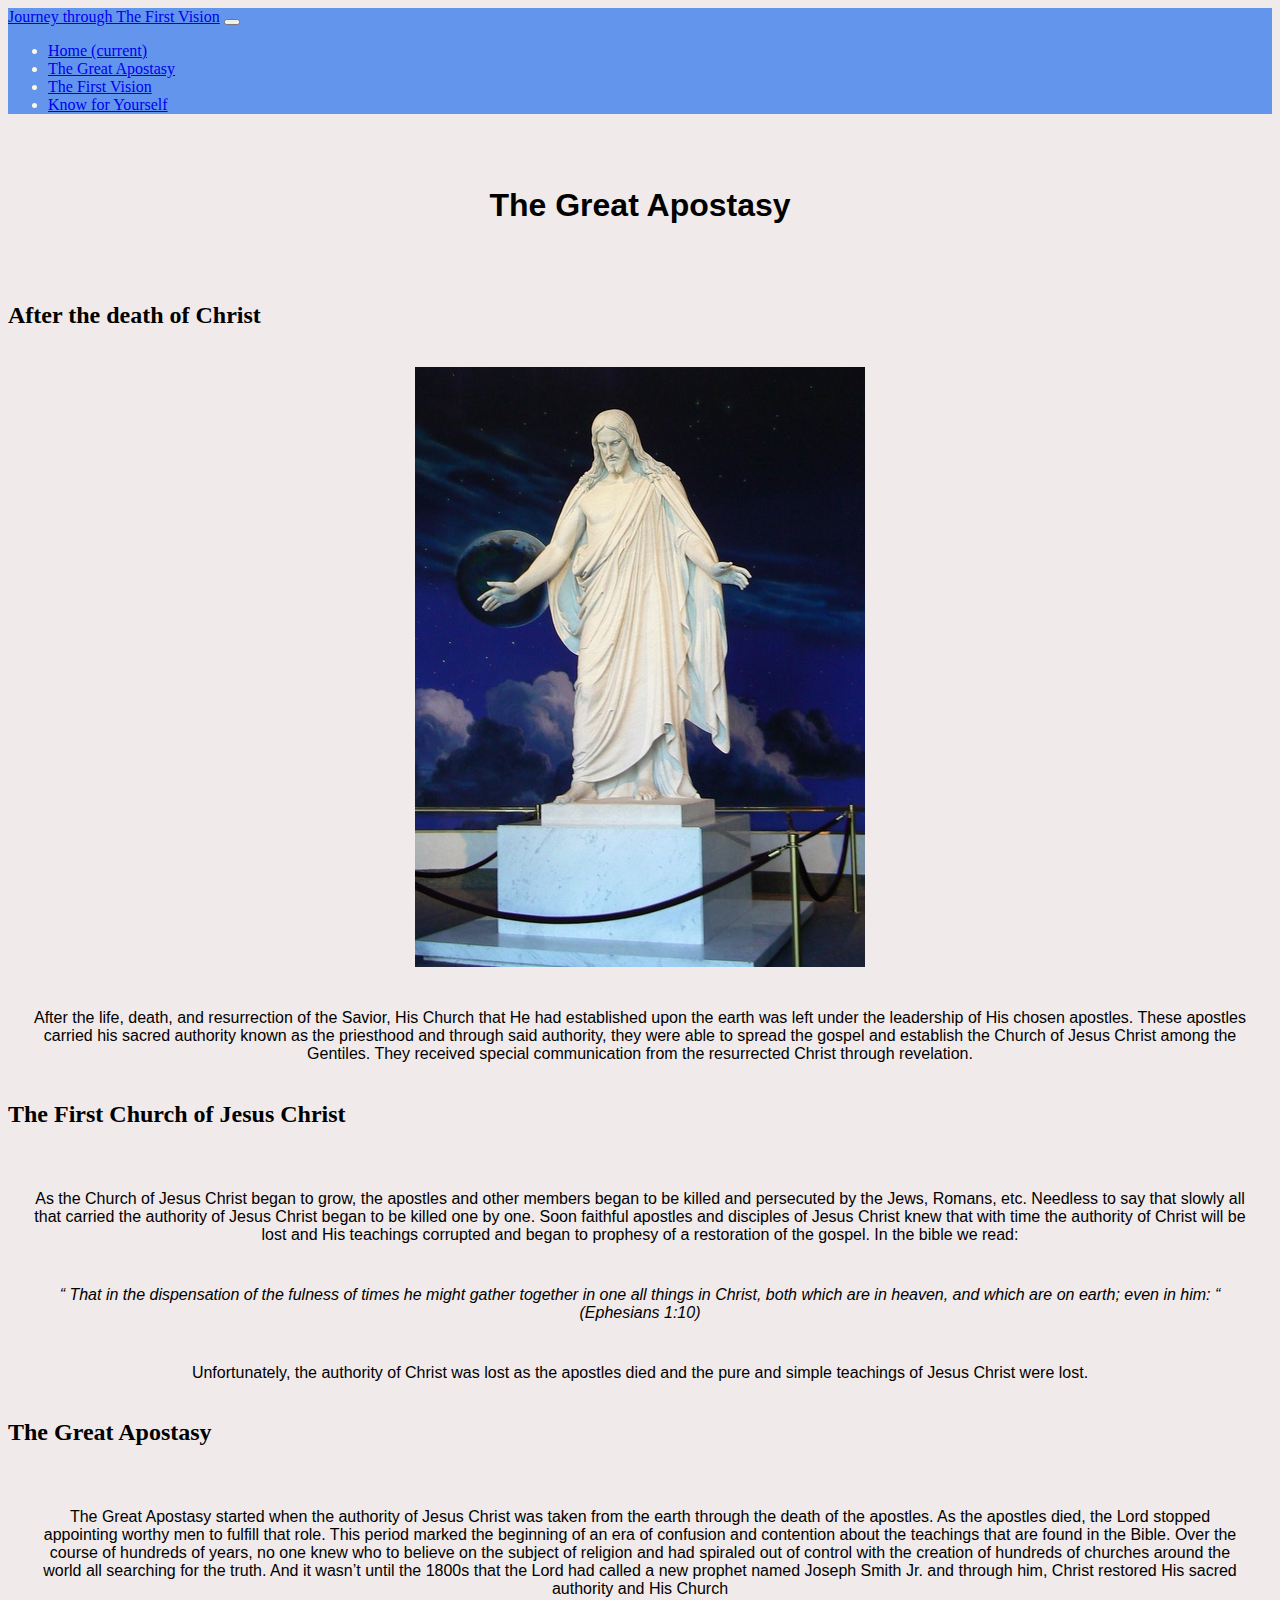
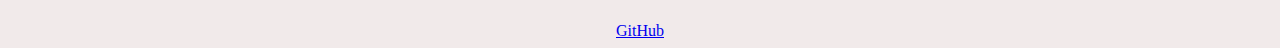
==== greatapostasy.html @ c0fdb7ab "Add files via upload" ====
<!DOCTYPE html>
<html>
    <head>
        <title>The First Vision | Great Apostasy</title>
        <link rel="stylesheet" href="https://cdn.jsdelivr.net/npm/bootstrap@5.0.0-beta1/dist/css/bootstrap.min.css" integrity="sha384-Gn5384xqQ1aoWXA+058RXPxPg6fy4IWvTNh0E263XmFcJlSAwiGgFAW/dAiS6JXm" crossorigin="anonymous">
        <link rel= 'stylesheet' href= 'creativeproject.css'>
    </head>
    <body>
        <nav class="navbar navbar-expand-lg navbar-light bg-light">
            <a class="navbar-brand" href="#">Journey through The First Vision</a>
            <button class="navbar-toggler" type="button" data-bs-toggle="collapse" data-bs-target="#navbarSupportedContent" aria-controls="navbarSupportedContent" aria-expanded="false" aria-label="Toggle navigation">
              <span class="navbar-toggler-icon"></span>
            </button>
            <div class="collapse navbar-collapse" id="navbarSupportedContent">
              <ul class="navbar-nav me-auto mb-2 mb-lg-0">
                <li class="nav-item">
                  <a class="nav-link" href="index.html">Home <span class="sr-only">(current)</span></a>
                </li>
                <li class="nav-item active">
                  <a class="nav-link active" href="greatapostasy.html">The Great Apostasy</a>
                </li>
                <li class="nav-item">
                  <a class="nav-link" href="firstvision.html">The First Vision</a>
                </li>
                <li class="nav-item">
                  <a class="nav-link" href="knowforyourself.html">Know for Yourself</a>
                </li>
              </ul>
            </div>
          </nav>
          <br/>
          <br/>
          <h1>The Great Apostasy</h1>
          <br/>
          <br/>
          <h2>After the death of Christ</h2>
          <br/>
          <img src= "jesus-christ.jpg">
          <br/>
          <p class= "great-d"> After the life, death, and resurrection of the Savior, His Church that He had established upon the earth was left under the leadership of His chosen apostles. These apostles carried his sacred authority known as the priesthood and through said authority, they were able to spread the gospel and establish the Church of Jesus Christ among the Gentiles. They received special communication from the resurrected Christ through revelation. </p>
          <br/>
          <h2>The First Church of Jesus Christ</h2>
          <br/>
          <p>As the Church of Jesus Christ began to grow, the apostles and other members began to be killed and persecuted by the Jews, Romans, etc. Needless to say that slowly all that carried the authority of Jesus Christ began to be killed one by one. Soon faithful apostles and disciples of Jesus Christ knew that with time the authority of Christ will be lost and His teachings corrupted and began to prophesy of a restoration of the gospel. In the bible we read:</p>
          <br/>
          <p><em>“ That in the dispensation of the fulness of times he might gather together in one all things in Christ, both which are in heaven, and which are on earth; even in him: “ (Ephesians 1:10)</em></p>
          <br/>
          <p>Unfortunately, the authority of Christ was lost as the apostles died and the pure and simple teachings of Jesus Christ were lost. </p>
          <br/>
          <h2>The Great Apostasy</h2>
          <br/>
          <p>The Great Apostasy started when the authority of Jesus Christ was taken from the earth through the death of the apostles. As the apostles died, the Lord stopped appointing worthy men to fulfill that role. This period marked the beginning of an era of confusion and contention about the teachings that are found in the Bible. Over the course of hundreds of years, no one knew who to believe on the subject of religion and had spiraled out of control with the creation of hundreds of churches around the world all searching for the truth. And it wasn’t until the 1800s that the Lord had called a new prophet named Joseph Smith Jr. and through him, Christ restored His sacred authority and His Church</p>

          <script src="https://cdn.jsdelivr.net/npm/bootstrap@5.0.0-beta1/dist/js/bootstrap.bundle.min.js" integrity="sha384-ygbV9kiqUc6oa4msXn9868pTtWMgiQaeYH7/t7LECLbyPA2x65Kgf80OJFdroafW" crossorigin="anonymous"></script>

    </body>
    <footer>
        <a href= "https://github.com/chanman5052/creative-project">GitHub</a>
    </footer>
</html>
---- creativeproject.css ----
body {
    background-color: rgb(241, 234, 234);
}

.bg-light {
    background-color: cornflowerblue !important;
    color: cornsilk;
}

img {
    display: block;
    margin: 0 auto;
}

h1 {
    font-family: 'Noto Sans JP', sans-serif;
    text-align: center;

}

p {
    font-family: 'Noto Sans JP', sans-serif;
    margin: 24px 24px auto;
    text-align: center;
}

footer {
    text-align: center;
    margin-top: 24px;
}
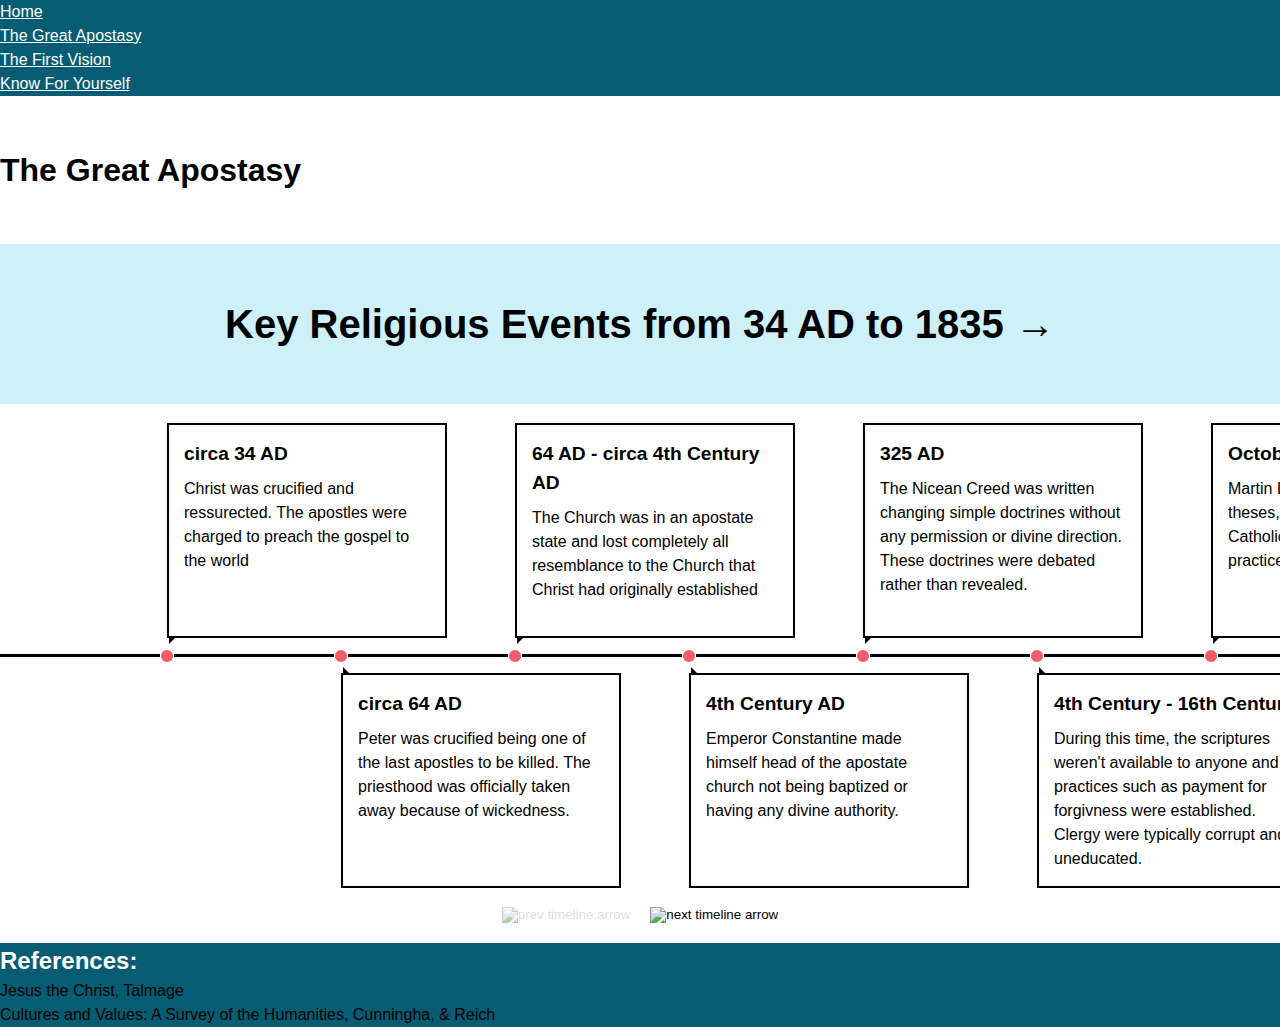
==== commit f35e1f8a: "Done" ====
--- a/greatapostasy.html
+++ b/greatapostasy.html
@@ -1,60 +1,475 @@
 <!DOCTYPE html>
 <html>
-    <head>
-        <title>The First Vision | Great Apostasy</title>
-        <link rel="stylesheet" href="https://cdn.jsdelivr.net/npm/bootstrap@5.0.0-beta1/dist/css/bootstrap.min.css" integrity="sha384-Gn5384xqQ1aoWXA+058RXPxPg6fy4IWvTNh0E263XmFcJlSAwiGgFAW/dAiS6JXm" crossorigin="anonymous">
-        <link rel= 'stylesheet' href= 'creativeproject.css'>
-    </head>
-    <body>
-        <nav class="navbar navbar-expand-lg navbar-light bg-light">
-            <a class="navbar-brand" href="#">Journey through The First Vision</a>
-            <button class="navbar-toggler" type="button" data-bs-toggle="collapse" data-bs-target="#navbarSupportedContent" aria-controls="navbarSupportedContent" aria-expanded="false" aria-label="Toggle navigation">
-              <span class="navbar-toggler-icon"></span>
-            </button>
-            <div class="collapse navbar-collapse" id="navbarSupportedContent">
-              <ul class="navbar-nav me-auto mb-2 mb-lg-0">
-                <li class="nav-item">
-                  <a class="nav-link" href="index.html">Home <span class="sr-only">(current)</span></a>
-                </li>
-                <li class="nav-item active">
-                  <a class="nav-link active" href="greatapostasy.html">The Great Apostasy</a>
-                </li>
-                <li class="nav-item">
-                  <a class="nav-link" href="firstvision.html">The First Vision</a>
-                </li>
-                <li class="nav-item">
-                  <a class="nav-link" href="knowforyourself.html">Know for Yourself</a>
-                </li>
-              </ul>
-            </div>
-          </nav>
-          <br/>
-          <br/>
-          <h1>The Great Apostasy</h1>
-          <br/>
-          <br/>
-          <h2>After the death of Christ</h2>
-          <br/>
-          <img src= "jesus-christ.jpg">
-          <br/>
-          <p class= "great-d"> After the life, death, and resurrection of the Savior, His Church that He had established upon the earth was left under the leadership of His chosen apostles. These apostles carried his sacred authority known as the priesthood and through said authority, they were able to spread the gospel and establish the Church of Jesus Christ among the Gentiles. They received special communication from the resurrected Christ through revelation. </p>
-          <br/>
-          <h2>The First Church of Jesus Christ</h2>
-          <br/>
-          <p>As the Church of Jesus Christ began to grow, the apostles and other members began to be killed and persecuted by the Jews, Romans, etc. Needless to say that slowly all that carried the authority of Jesus Christ began to be killed one by one. Soon faithful apostles and disciples of Jesus Christ knew that with time the authority of Christ will be lost and His teachings corrupted and began to prophesy of a restoration of the gospel. In the bible we read:</p>
-          <br/>
-          <p><em>“ That in the dispensation of the fulness of times he might gather together in one all things in Christ, both which are in heaven, and which are on earth; even in him: “ (Ephesians 1:10)</em></p>
-          <br/>
-          <p>Unfortunately, the authority of Christ was lost as the apostles died and the pure and simple teachings of Jesus Christ were lost. </p>
-          <br/>
-          <h2>The Great Apostasy</h2>
-          <br/>
-          <p>The Great Apostasy started when the authority of Jesus Christ was taken from the earth through the death of the apostles. As the apostles died, the Lord stopped appointing worthy men to fulfill that role. This period marked the beginning of an era of confusion and contention about the teachings that are found in the Bible. Over the course of hundreds of years, no one knew who to believe on the subject of religion and had spiraled out of control with the creation of hundreds of churches around the world all searching for the truth. And it wasn’t until the 1800s that the Lord had called a new prophet named Joseph Smith Jr. and through him, Christ restored His sacred authority and His Church</p>
-
-          <script src="https://cdn.jsdelivr.net/npm/bootstrap@5.0.0-beta1/dist/js/bootstrap.bundle.min.js" integrity="sha384-ygbV9kiqUc6oa4msXn9868pTtWMgiQaeYH7/t7LECLbyPA2x65Kgf80OJFdroafW" crossorigin="anonymous"></script>
-
-    </body>
-    <footer>
-        <a href= "https://github.com/chanman5052/creative-project">GitHub</a>
-    </footer>
+
+<head>
+  <title>The First Vision | Great Apostasy</title>
+  <link rel="stylesheet" href="https://cdn.jsdelivr.net/npm/bulma@0.9.1/css/bulma.min.css">
+  <link rel="stylesheet" href="creativeproject.css">
+
+</head>
+
+<body>
+  <nav id="nav" class="breadcrumb is-centered" aria-label="breadcrumbs">
+    <ul>
+      <li><a class= "has-text-white" href="index.html">Home</a></li>
+      <li class="is-active"><a class= "has-text-danger" href="greatapostasy.html" aria-current="page">The Great Apostasy</a></li>
+      <li><a class= "has-text-white" href="firstvision.html">The First Vision</a></li>
+      <li><a class= "has-text-white" href="knowforyourself.html ">Know For Yourself</a></li>
+    </ul>
+  </nav>
+  <h1 id="know" class="is-size-1 has-text-centered ">The Great Apostasy</h1>
+  <section class="section intro">
+    <div class="container">
+      <h1>Key Religious Events from 34 AD to 1835 &rarr;</h1>
+    </div>
+  </section>
+
+  <section class="timeline">
+    <ol>
+      <li>
+        <div>
+          <time>circa 34 AD</time>
+          Christ was crucified and ressurected. The apostles were charged to preach the gospel to the world
+        </div>
+      </li>
+      <li>
+        <div>
+          <time>circa 64 AD</time> Peter was crucified being one of the last apostles to be killed. The priesthood was officially taken away because of wickedness. 
+        </div>
+      </li>
+      <li>
+        <div>
+          <time>64 AD - circa 4th Century AD</time> The Church was in an apostate state and lost completely all resemblance
+          to the Church that Christ had originally established
+        </div>
+      </li>
+      <li>
+        <div>
+          <time>4th Century AD</time>Emperor Constantine made himself head of the apostate church not being baptized or having any
+          divine authority.
+        </div>
+      </li>
+      <li>
+        <div>
+          <time>325 AD</time> The Nicean Creed was written changing simple doctrines without any permission or divine direction.
+          These doctrines were debated rather than revealed. 
+        </div>
+      </li>
+      <li>
+        <div>
+          <time>4th Century - 16th Century</time>During this time, the scriptures weren't available to anyone and practices such as 
+          payment for forgivness were established. Clergy were typically corrupt and uneducated.
+        </div>
+      </li>
+      <li>
+        <div>
+          <time>October 31, 1517</time> Martin Luther posted his 95 theses, statments critcizing the Catholic Church for incorrect
+          practices and corruption. 
+        </div>
+      </li>
+      <li>
+        <div>
+          <time>1517</time> Start of the Protestant Reformation, many different beliefs emerged supporting different interpretations of the
+          teachings of Jesus Christ.
+        </div>
+      </li>
+      <li>
+        <div>
+          <time>1539</time>First time the Bible was made available to the public. Individuals were encouraged to discover Christ's teachings
+          for themselves which lead to a variety of interpretations of the scriptures.
+        </div>
+      </li>
+      <li>
+        <div>
+          <time>1715-1789</time>Age of Enlightenment: many political beliefs that influenced the American colonies to rebel in their search
+          for an increased amount of freedom from the government.
+        </div>
+      </li>
+      <li>
+        <div>
+          <time>1791</time>The Bill of Rights were ratified which gauranteed freedom of religion which also supported the creation of many more 
+          churches
+        </div>
+      </li>
+      <li>
+        <div>
+          <time>1795-1835</time> Second Great Awakening: a time of religious revival in the US, by this time hundreds of thousands of different 
+          churches existed all over the world. The Gospel of Jesus Christ was restored.
+        </div>
+      </li>
+      <li></li>
+    </ol>
+
+    <div class="arrows">
+      <button class="arrow arrow__prev disabled" disabled>
+        <img src="https://s3-us-west-2.amazonaws.com/s.cdpn.io/162656/arrow_prev.svg" alt="prev timeline arrow">
+      </button>
+      <button class="arrow arrow__next">
+        <img src="https://s3-us-west-2.amazonaws.com/s.cdpn.io/162656/arrow_next.svg" alt="next timeline arrow">
+      </button>
+    </div>
+  </section>
+  <style>
+    *,
+    *::before,
+    *::after {
+      margin: 0;
+      padding: 0;
+      box-sizing: border-box;
+    }
+
+    html,
+    body {
+      height: 100% !important;
+    }
+
+    button {
+      background: transparent;
+      border: none;
+      cursor: pointer;
+      outline: none;
+    }
+
+    body {
+      font: normal 16px/1.5 "Helvetica Neue", sans-serif;
+      color: black;
+    }
+
+
+    /* .section SECTION
+–––––––––––––––––––––––––––––––––––––––––––––––––– */
+
+    .section {
+      background-color: #CEF0F9;
+      padding: 50px 0;
+    }
+
+    .section .container {
+      width: 90%;
+      max-width: 1200px;
+      margin: 0 auto;
+      text-align: center;
+    }
+
+    .section h1 {
+      font-size: 2.5rem;
+    }
+
+    .section h2 {
+      font-size: 1.3rem;
+    }
+
+
+    /* TIMELINE
+–––––––––––––––––––––––––––––––––––––––––––––––––– */
+
+    .timeline {
+      white-space: nowrap;
+      overflow-x: hidden;
+    }
+
+    .timeline ol {
+      font-size: 0;
+      width: 100vw;
+      padding: 250px 0;
+      transition: all 1s;
+    }
+
+    .timeline ol li {
+      position: relative;
+      display: inline-block;
+      list-style-type: none;
+      width: 160px;
+      height: 3px;
+      background: black;
+    }
+
+    .timeline ol li:last-child {
+      width: 280px;
+    }
+
+    .timeline ol li:not(:first-child) {
+      margin-left: 14px;
+    }
+
+    .timeline ol li:not(:last-child)::after {
+      content: '';
+      position: absolute;
+      top: 50%;
+      left: calc(100% + 1px);
+      bottom: 0;
+      width: 12px;
+      height: 12px;
+      transform: translateY(-50%);
+      border-radius: 50%;
+      background: #F45B69;
+    }
+
+    .timeline ol li div {
+      position: absolute;
+      left: calc(100% + 7px);
+      width: 280px;
+      padding: 15px;
+      font-size: 1rem;
+      white-space: normal;
+      color: black;
+      background: white;
+      border: black solid 2px;
+    }
+
+    .timeline ol li div::before {
+      content: '';
+      position: absolute;
+      top: 100%;
+      left: 0;
+      width: 0;
+      height: 0;
+      border-style: solid;
+    }
+
+    .timeline ol li:nth-child(odd) div {
+      top: -16px;
+      transform: translateY(-100%);
+    }
+
+    .timeline ol li:nth-child(odd) div::before {
+      top: 100%;
+      border-width: 8px 8px 0 0;
+      border-color: black transparent transparent transparent;
+    }
+
+    .timeline ol li:nth-child(even) div {
+      top: calc(100% + 16px);
+    }
+
+    .timeline ol li:nth-child(even) div::before {
+      top: -8px;
+      border-width: 8px 0 0 8px;
+      border-color: transparent transparent transparent black;
+    }
+
+    .timeline time {
+      display: block;
+      font-size: 1.2rem;
+      font-weight: bold;
+      margin-bottom: 8px;
+    }
+
+
+    /* TIMELINE ARROWS
+–––––––––––––––––––––––––––––––––––––––––––––––––– */
+
+    .timeline .arrows {
+      display: flex;
+      justify-content: center;
+      margin-bottom: 20px;
+    }
+
+    .timeline .arrows .arrow__prev {
+      margin-right: 20px;
+    }
+
+    .timeline .disabled {
+      opacity: .5;
+    }
+
+    .timeline .arrows img {
+      width: 45px;
+      height: 45px;
+    }
+
+
+    /* GENERAL MEDIA QUERIES
+–––––––––––––––––––––––––––––––––––––––––––––––––– */
+    @media screen and (max-width: 599px) {
+
+      .timeline ol,
+      .timeline ol li {
+        width: auto;
+      }
+
+      .timeline ol {
+        padding: 0;
+        transform: none !important;
+      }
+
+      .timeline ol li {
+        display: block;
+        height: auto;
+        background: transparent;
+      }
+
+      .timeline ol li:first-child {
+        margin-top: 25px;
+      }
+
+      .timeline ol li:not(:first-child) {
+        margin-left: auto;
+      }
+
+      .timeline ol li div {
+        width: 94%;
+        height: auto !important;
+        margin: 0 auto 25px;
+      }
+
+      .timeline ol li div {
+        position: static;
+      }
+
+      .timeline ol li:nth-child(odd) div {
+        transform: none;
+      }
+
+      .timeline ol li:nth-child(odd) div::before,
+      .timeline ol li:nth-child(even) div::before {
+        left: 50%;
+        top: 100%;
+        transform: translateX(-50%);
+        border: none;
+        border-left: 1px solid black;
+        height: 25px;
+      }
+
+      .timeline ol li:last-child,
+      .timeline ol li:nth-last-child(2) div::before,
+      .timeline ol li:not(:last-child)::after,
+      .timeline .arrows {
+        display: none;
+      }
+    }
+  </style>
+  <script>
+    (function () {
+
+      // VARIABLES
+      const timeline = document.querySelector(".timeline ol"),
+        elH = document.querySelectorAll(".timeline li > div"),
+        arrows = document.querySelectorAll(".timeline .arrows .arrow"),
+        arrowPrev = document.querySelector(".timeline .arrows .arrow__prev"),
+        arrowNext = document.querySelector(".timeline .arrows .arrow__next"),
+        firstItem = document.querySelector(".timeline li:first-child"),
+        lastItem = document.querySelector(".timeline li:last-child"),
+        xScrolling = 280,
+        disabledClass = "disabled";
+
+      // START
+      window.addEventListener("load", init);
+
+      function init() {
+        setEqualHeights(elH);
+        animateTl(xScrolling, arrows, timeline);
+        setSwipeFn(timeline, arrowPrev, arrowNext);
+        setKeyboardFn(arrowPrev, arrowNext);
+      }
+
+      // SET EQUAL HEIGHTS
+      function setEqualHeights(el) {
+        let counter = 0;
+        for (let i = 0; i < el.length; i++) {
+          const singleHeight = el[i].offsetHeight;
+
+          if (counter < singleHeight) {
+            counter = singleHeight;
+          }
+        }
+
+        for (let i = 0; i < el.length; i++) {
+          el[i].style.height = `${counter}px`;
+        }
+      }
+
+      // CHECK IF AN ELEMENT IS IN VIEWPORT
+      // http://stackoverflow.com/questions/123999/how-to-tell-if-a-dom-element-is-visible-in-the-current-viewport
+      function isElementInViewport(el) {
+        const rect = el.getBoundingClientRect();
+        return (
+          rect.top >= 0 &&
+          rect.left >= 0 &&
+          rect.bottom <= (window.innerHeight || document.documentElement.clientHeight) &&
+          rect.right <= (window.innerWidth || document.documentElement.clientWidth)
+        );
+      }
+
+      // SET STATE OF PREV/NEXT ARROWS
+      function setBtnState(el, flag = true) {
+        if (flag) {
+          el.classList.add(disabledClass);
+        } else {
+          if (el.classList.contains(disabledClass)) {
+            el.classList.remove(disabledClass);
+          }
+          el.disabled = false;
+        }
+      }
+
+      // ANIMATE TIMELINE
+      function animateTl(scrolling, el, tl) {
+        let counter = 0;
+        for (let i = 0; i < el.length; i++) {
+          el[i].addEventListener("click", function () {
+            if (!arrowPrev.disabled) {
+              arrowPrev.disabled = true;
+            }
+            if (!arrowNext.disabled) {
+              arrowNext.disabled = true;
+            }
+            const sign = (this.classList.contains("arrow__prev")) ? "" : "-";
+            if (counter === 0) {
+              tl.style.transform = `translateX(-${scrolling}px)`;
+            } else {
+              const tlStyle = getComputedStyle(tl);
+              // add more browser prefixes if needed here
+              const tlTransform = tlStyle.getPropertyValue("-webkit-transform") || tlStyle.getPropertyValue("transform");
+              const values = parseInt(tlTransform.split(",")[4]) + parseInt(`${sign}${scrolling}`);
+              tl.style.transform = `translateX(${values}px)`;
+            }
+
+            setTimeout(() => {
+              isElementInViewport(firstItem) ? setBtnState(arrowPrev) : setBtnState(arrowPrev, false);
+              isElementInViewport(lastItem) ? setBtnState(arrowNext) : setBtnState(arrowNext, false);
+            }, 1100);
+
+            counter++;
+          });
+        }
+      }
+
+      // ADD SWIPE SUPPORT FOR TOUCH DEVICES
+      function setSwipeFn(tl, prev, next) {
+        const hammer = new Hammer(tl);
+        hammer.on("swipeleft", () => next.click());
+        hammer.on("swiperight", () => prev.click());
+      }
+
+      // ADD BASIC KEYBOARD FUNCTIONALITY
+      function setKeyboardFn(prev, next) {
+        document.addEventListener("keydown", (e) => {
+          if ((e.which === 37) || (e.which === 39)) {
+            const timelineOfTop = timeline.offsetTop;
+            const y = window.pageYOffset;
+            if (timelineOfTop !== y) {
+              window.scrollTo(0, timelineOfTop);
+            }
+            if (e.which === 37) {
+              prev.click();
+            } else if (e.which === 39) {
+              next.click();
+            }
+          }
+        });
+      }
+
+    })();
+  </script>
+</body>
+
+<footer>
+  <h2 class= "has-text-centered">References:</h2>
+  <ol>
+    <li class = "has-text-centered has-text-white">Jesus the Christ, Talmage</li>
+    <li class = "has-text-centered has-text-white">Cultures and Values: A Survey of the Humanities, Cunningha, & Reich</li>
+  </ol>
+</footer>
+
 </html>--- a/creativeproject.css
+++ b/creativeproject.css
@@ -1,31 +1,59 @@
-body {
-    background-color: rgb(241, 234, 234);
+.homepage{
+    background-color: #CEF0F9;
+    height: 100%;
+    overflow: auto;
+}
+html, body {
+    height: 100% !important;
+}
+#nav {
+    background-color: #065c72 !important;
+}
+ul li a{
+    color: white;
+}
+.homepage h1 {
+    margin-top: 200px;
+    
+    margin-left: 325px;
+    padding-top: 50px;
+    padding-bottom: 50px;
+    color: black;
+    border:5px solid black;
+    width: 50%
+}
+.home-text {
+    margin-left: 390px;
+    margin-bottom: 300px;
+}
+footer h3 {
+    margin-left: 500px !important;
+    color: white !important;
+    font-weight: bold !important;
+}
+.pray {
+    margin-left: 525px;
+}
+footer {
+    background-color: #065c72 !important;
+}
+#know {
+    margin-top: 50px;
+    margin-bottom: 50px;
+}
+.pray {
+    margin-bottom: 100px;
+}
+.boxes {
+    display: flex;
+    flex-wrap: wrap;
+    justify-content: space-between;
+}
+#box {
+    flex: 0 1 30%;
+    margin-bottom: 100px;
+}
+footer h2 {
+    color: white;
 }
 
-.bg-light {
-    background-color: cornflowerblue !important;
-    color: cornsilk;
-}
-
-img {
-    display: block;
-    margin: 0 auto;
-}
-
-h1 {
-    font-family: 'Noto Sans JP', sans-serif;
-    text-align: center;
-
-}
-
-p {
-    font-family: 'Noto Sans JP', sans-serif;
-    margin: 24px 24px auto;
-    text-align: center;
-}
-
-footer {
-    text-align: center;
-    margin-top: 24px;
-}
-
